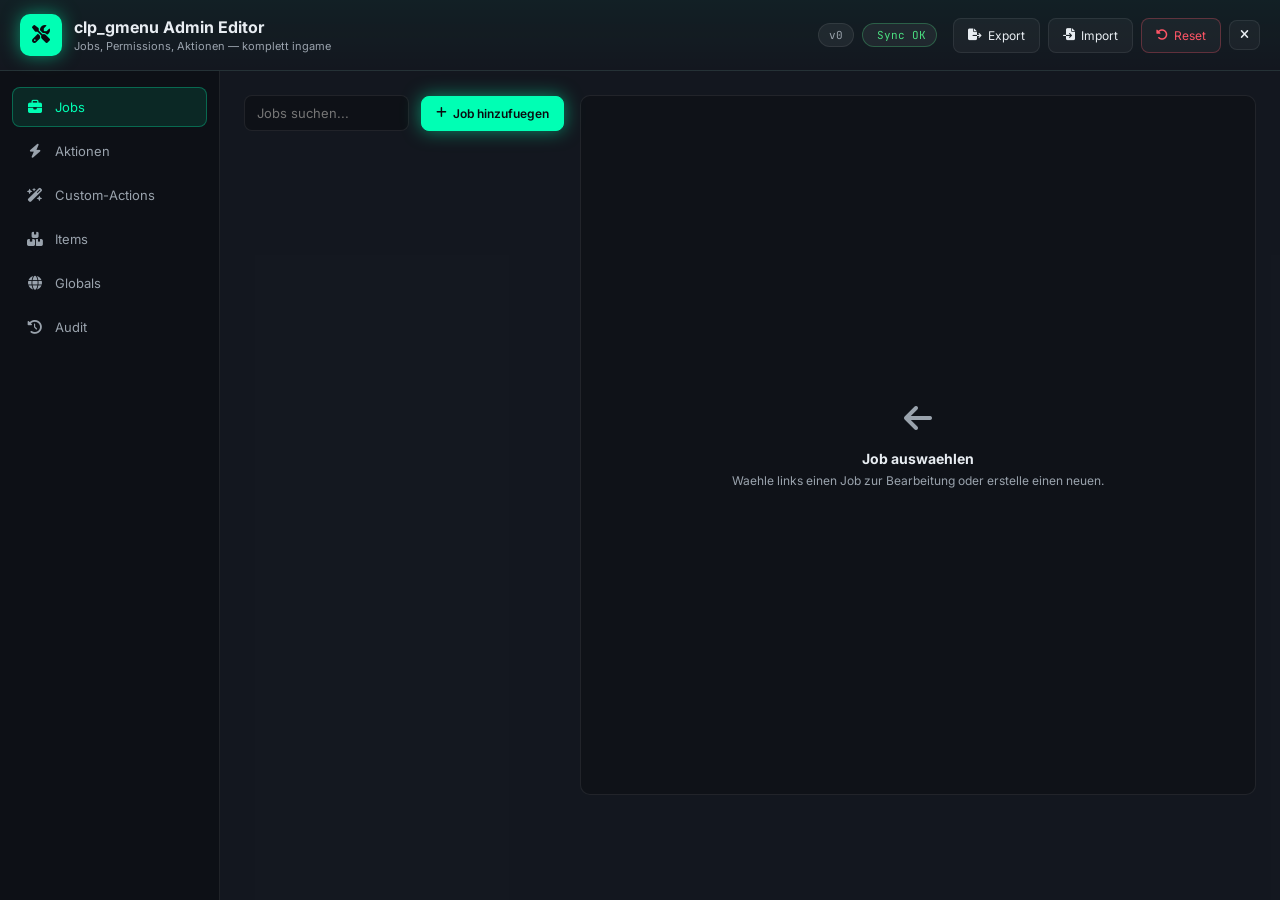
==== html/admin/admin.html @ 3efa0da6 "chore: baseline import (existing v1.1.0 sources)" ====
<!DOCTYPE html>
<html lang="de">
<head>
    <meta charset="UTF-8">
    <title>clp_gmenu Admin Editor</title>
    <link rel="stylesheet" href="https://cdnjs.cloudflare.com/ajax/libs/font-awesome/6.5.1/css/all.min.css">
    <link href="https://fonts.googleapis.com/css2?family=Inter:wght@400;500;600;700&family=JetBrains+Mono:wght@500&display=swap" rel="stylesheet">
    <link rel="stylesheet" href="admin.css">
</head>
<body>
    <div id="admin-root">
        <!-- HEADER -->
        <header id="admin-header">
            <div class="header-brand">
                <div class="brand-icon"><i class="fa-solid fa-screwdriver-wrench"></i></div>
                <div>
                    <h1>clp_gmenu Admin Editor</h1>
                    <p>Jobs, Permissions, Aktionen — komplett ingame</p>
                </div>
            </div>

            <div class="header-status">
                <span class="status-pill" id="status-version">v0</span>
                <span class="status-pill ok" id="status-saved"><i class="fa-solid fa-cloud-check"></i> Sync OK</span>
            </div>

            <div class="header-actions">
                <button class="btn-ghost" id="btn-export"><i class="fa-solid fa-file-export"></i> Export</button>
                <input type="file" id="import-file" accept="application/json" hidden>
                <button class="btn-ghost" id="btn-import"><i class="fa-solid fa-file-import"></i> Import</button>
                <button class="btn-danger" id="btn-reset"><i class="fa-solid fa-rotate-left"></i> Reset</button>
                <button class="btn-close" id="btn-close-admin"><i class="fa-solid fa-xmark"></i></button>
            </div>
        </header>

        <!-- BODY: Sidebar (Tabs) + Main -->
        <div id="admin-body">
            <!-- Tabs -->
            <aside id="admin-tabs">
                <button class="tab active" data-tab="jobs"><i class="fa-solid fa-briefcase"></i><span>Jobs</span></button>
                <button class="tab"        data-tab="actions"><i class="fa-solid fa-bolt"></i><span>Aktionen</span></button>
                <button class="tab"        data-tab="custom"><i class="fa-solid fa-wand-magic-sparkles"></i><span>Custom-Actions</span></button>
                <button class="tab"        data-tab="items"><i class="fa-solid fa-boxes-stacked"></i><span>Items</span></button>
                <button class="tab"        data-tab="globals"><i class="fa-solid fa-globe"></i><span>Globals</span></button>
                <button class="tab"        data-tab="audit"><i class="fa-solid fa-clock-rotate-left"></i><span>Audit</span></button>
            </aside>

            <!-- Main content -->
            <main id="admin-main">

                <!-- ==================== JOBS TAB ==================== -->
                <section class="tab-pane active" data-pane="jobs">
                    <div class="split">
                        <!-- Linke Spalte: Jobs-Liste -->
                        <div class="split-left">
                            <div class="panel-header">
                                <input type="text" class="search-input" id="jobs-search" placeholder="Jobs suchen...">
                                <button class="btn-primary" id="btn-add-job"><i class="fa-solid fa-plus"></i> Job hinzufuegen</button>
                            </div>
                            <div class="job-list" id="job-list"></div>
                        </div>

                        <!-- Rechte Spalte: Job-Detail -->
                        <div class="split-right" id="job-detail">
                            <div class="empty-state">
                                <i class="fa-solid fa-arrow-left"></i>
                                <h3>Job auswaehlen</h3>
                                <p>Waehle links einen Job zur Bearbeitung oder erstelle einen neuen.</p>
                            </div>
                        </div>
                    </div>
                </section>

                <!-- ==================== ACTIONS TAB ==================== -->
                <section class="tab-pane" data-pane="actions">
                    <div class="panel-header">
                        <input type="text" class="search-input" id="actions-search" placeholder="Aktionen suchen...">
                        <div class="filter-group">
                            <button class="filter active" data-filter="all">Alle</button>
                            <button class="filter" data-filter="player">Personen</button>
                            <button class="filter" data-filter="vehicle">Fahrzeuge</button>
                            <button class="filter" data-filter="both">Beide</button>
                        </div>
                    </div>
                    <div class="actions-grid" id="actions-grid"></div>
                </section>

                <!-- ==================== CUSTOM TAB ==================== -->
                <section class="tab-pane" data-pane="custom">
                    <div class="panel-header">
                        <h2>Custom-Actions</h2>
                        <button class="btn-primary" id="btn-add-custom"><i class="fa-solid fa-plus"></i> Neue Custom-Action</button>
                    </div>
                    <div id="custom-list" class="actions-grid"></div>

                    <div id="custom-modal" class="modal hidden">
                        <div class="modal-card">
                            <header class="modal-header">
                                <h3 id="custom-modal-title">Custom-Action</h3>
                                <button class="btn-ghost" id="custom-modal-close"><i class="fa-solid fa-xmark"></i></button>
                            </header>
                            <div class="modal-body">
                                <div class="form-row">
                                    <label>ID (snake_case)</label>
                                    <input type="text" id="custom-id" placeholder="my_custom_action" pattern="[a-z][a-z0-9_]*">
                                </div>
                                <div class="form-row">
                                    <label>Anzeige-Label</label>
                                    <input type="text" id="custom-label" placeholder="Begruessen">
                                </div>
                                <div class="form-row">
                                    <label>Icon (FontAwesome ohne 'fa-')</label>
                                    <input type="text" id="custom-icon" placeholder="fa-hand">
                                </div>
                                <div class="form-row">
                                    <label>Target-Type</label>
                                    <select id="custom-target">
                                        <option value="player">Person</option>
                                        <option value="vehicle">Fahrzeug</option>
                                        <option value="both">Beide</option>
                                    </select>
                                </div>
                                <div class="form-row">
                                    <label>Aktions-Typ</label>
                                    <select id="custom-type">
                                        <option value="notify">Notify (Text anzeigen)</option>
                                        <option value="event">Client-Event triggern</option>
                                        <option value="serverEvent">Server-Event triggern</option>
                                        <option value="command">Server-Command ausfuehren</option>
                                    </select>
                                </div>
                                <div class="form-row">
                                    <label>Payload</label>
                                    <textarea id="custom-payload" placeholder="Bei Notify: Text. Bei Event: Event-Name. Bei Command: 'me hallo'."></textarea>
                                    <small id="custom-hint" class="hint"></small>
                                </div>
                            </div>
                            <footer class="modal-footer">
                                <button class="btn-ghost" id="custom-cancel">Abbrechen</button>
                                <button class="btn-primary" id="custom-save"><i class="fa-solid fa-check"></i> Speichern</button>
                            </footer>
                        </div>
                    </div>
                </section>

                <!-- ==================== ITEMS TAB ==================== -->
                <section class="tab-pane" data-pane="items">
                    <div class="panel-header">
                        <h2>Item-Mappings (ox_inventory)</h2>
                        <button class="btn-primary" id="btn-add-item"><i class="fa-solid fa-plus"></i> Neues Mapping</button>
                    </div>
                    <p class="info">
                        <i class="fa-solid fa-circle-info"></i>
                        Hier legst du fest, welche Items im Spiel mit welchen Schluesseln verknuepft sind.
                        Z.B. <code>bandage</code> → <code>medkit_basic</code>.
                    </p>
                    <div id="items-list" class="items-list"></div>
                </section>

                <!-- ==================== GLOBALS TAB ==================== -->
                <section class="tab-pane" data-pane="globals">
                    <div class="panel-header">
                        <h2>Globale Einstellungen (server-weit)</h2>
                    </div>
                    <p class="info">
                        <i class="fa-solid fa-circle-info"></i>
                        Default-Werte fuer alle Spieler. Einzelne Spieler koennen via /gmenusettings lokal ueberschreiben.
                    </p>
                    <div id="globals-form" class="globals-form"></div>
                </section>

                <!-- ==================== AUDIT TAB ==================== -->
                <section class="tab-pane" data-pane="audit">
                    <div class="panel-header">
                        <h2>Audit-Log</h2>
                        <button class="btn-ghost" id="btn-refresh-audit"><i class="fa-solid fa-rotate"></i> Aktualisieren</button>
                    </div>
                    <p class="info">
                        <i class="fa-solid fa-circle-info"></i>
                        Letzte Aenderungen. Auch in <code>data/admin_audit.json</code> persistent gespeichert.
                    </p>
                    <div id="audit-list" class="audit-list"></div>
                </section>

            </main>
        </div>
    </div>

    <script src="admin.js?v=1.0.0"></script>
</body>
</html>
---- html/admin/admin.css ----
/* ============================================================
   clp_gmenu - Admin Editor Styles
============================================================ */

* { box-sizing: border-box; margin: 0; padding: 0; }

html, body {
    width: 100%; height: 100%;
    background: rgba(8, 10, 14, 0.92);
    backdrop-filter: blur(8px);
    -webkit-backdrop-filter: blur(8px);
    color: #e8edf2;
    font-family: 'Inter', system-ui, sans-serif;
    overflow: hidden;
    user-select: none;
}

:root {
    --accent: #00FFB4;
    --accent-glow: 0 0 18px rgba(0, 255, 180, 0.5);
    --bg: rgba(15, 18, 24, 0.95);
    --bg-strong: rgba(20, 24, 32, 0.98);
    --border: rgba(255, 255, 255, 0.08);
    --border-strong: rgba(255, 255, 255, 0.18);
    --text: #e8edf2;
    --text-dim: #9aa3ad;
    --hover: rgba(255, 255, 255, 0.05);
    --danger: #ff5566;
    --warn: #ffb84a;
    --success: #4ade80;
}

.hidden { display: none !important; }

input, select, textarea, button {
    font-family: inherit;
    color: inherit;
    outline: none;
}

input[type="text"], input[type="number"], select, textarea {
    background: rgba(0,0,0,0.25);
    border: 1px solid var(--border);
    border-radius: 8px;
    padding: 9px 12px;
    font-size: 13px;
    color: var(--text);
    transition: border 120ms ease;
    width: 100%;
}
input[type="text"]:focus, input[type="number"]:focus, select:focus, textarea:focus {
    border-color: var(--accent);
    box-shadow: 0 0 0 3px rgba(0, 255, 180, 0.1);
}
textarea { min-height: 90px; resize: vertical; font-family: 'JetBrains Mono', monospace; font-size: 12px; }

/* ============================================================
   ROOT LAYOUT
============================================================ */

#admin-root {
    display: flex; flex-direction: column;
    width: 100vw; height: 100vh;
    background: var(--bg-strong);
}

/* ============================================================
   HEADER
============================================================ */

#admin-header {
    display: flex; align-items: center;
    padding: 14px 20px;
    background: linear-gradient(180deg, rgba(0, 255, 180, 0.04), transparent);
    border-bottom: 1px solid var(--border);
    gap: 16px;
    flex-shrink: 0;
}

.header-brand { display: flex; align-items: center; gap: 12px; flex: 1; min-width: 0; }
.brand-icon {
    width: 42px; height: 42px;
    display: flex; align-items: center; justify-content: center;
    background: var(--accent);
    color: #0a0c10;
    border-radius: 10px;
    font-size: 18px;
    box-shadow: var(--accent-glow);
}
.header-brand h1 { font-size: 16px; font-weight: 700; }
.header-brand p { font-size: 11px; color: var(--text-dim); margin-top: 2px; }

.header-status { display: flex; gap: 8px; }
.status-pill {
    padding: 4px 10px;
    border-radius: 12px;
    background: rgba(255,255,255,0.06);
    border: 1px solid var(--border);
    font-size: 11px;
    font-family: 'JetBrains Mono', monospace;
    color: var(--text-dim);
    display: flex; align-items: center; gap: 4px;
}
.status-pill.ok { color: var(--success); border-color: rgba(74, 222, 128, 0.3); }
.status-pill.warn { color: var(--warn); border-color: rgba(255, 184, 74, 0.3); }
.status-pill.err { color: var(--danger); border-color: rgba(255, 85, 102, 0.3); }

.header-actions { display: flex; gap: 8px; align-items: center; }

.btn-primary, .btn-ghost, .btn-danger, .btn-close {
    padding: 9px 14px;
    border-radius: 8px;
    border: 1px solid var(--border);
    background: rgba(255,255,255,0.04);
    color: var(--text);
    cursor: pointer;
    font-size: 12px;
    transition: all 120ms ease;
    display: flex; align-items: center; gap: 6px;
}
.btn-primary {
    background: var(--accent);
    border-color: var(--accent);
    color: #0a0c10;
    font-weight: 600;
    box-shadow: var(--accent-glow);
}
.btn-primary:hover { transform: translateY(-1px); }
.btn-ghost:hover { background: var(--hover); }
.btn-danger { color: var(--danger); border-color: rgba(255,85,102,0.3); }
.btn-danger:hover { background: rgba(255,85,102,0.1); }
.btn-close { padding: 8px 10px; }
.btn-close:hover { background: var(--danger); border-color: var(--danger); color: #fff; }

/* ============================================================
   BODY
============================================================ */

#admin-body {
    display: flex;
    flex: 1; overflow: hidden;
}

/* Sidebar */
#admin-tabs {
    width: 220px;
    background: rgba(0,0,0,0.3);
    border-right: 1px solid var(--border);
    padding: 16px 12px;
    display: flex; flex-direction: column; gap: 4px;
    flex-shrink: 0;
}
.tab {
    background: transparent;
    border: 1px solid transparent;
    padding: 11px 14px;
    border-radius: 8px;
    color: var(--text-dim);
    text-align: left;
    cursor: pointer;
    font-size: 13px;
    transition: all 120ms ease;
    display: flex; align-items: center; gap: 12px;
}
.tab i { width: 16px; text-align: center; font-size: 14px; }
.tab:hover { background: var(--hover); color: var(--text); }
.tab.active {
    background: rgba(0, 255, 180, 0.1);
    border-color: rgba(0, 255, 180, 0.3);
    color: var(--accent);
}
.tab.active i { color: var(--accent); }

/* Main */
#admin-main { flex: 1; overflow: auto; padding: 24px; }
#admin-main::-webkit-scrollbar { width: 8px; }
#admin-main::-webkit-scrollbar-thumb { background: rgba(255,255,255,0.1); border-radius: 4px; }

.tab-pane { display: none; }
.tab-pane.active { display: block; }

/* ============================================================
   PANEL HEADER
============================================================ */

.panel-header {
    display: flex; align-items: center; gap: 12px;
    margin-bottom: 16px;
}
.panel-header h2 { font-size: 16px; font-weight: 600; flex: 1; }

.search-input {
    flex: 1;
    max-width: 380px;
}

.filter-group { display: flex; gap: 6px; }
.filter {
    padding: 6px 12px;
    background: rgba(255,255,255,0.04);
    border: 1px solid var(--border);
    border-radius: 6px;
    cursor: pointer;
    font-size: 12px;
    color: var(--text-dim);
    transition: all 120ms ease;
}
.filter:hover { color: var(--text); }
.filter.active {
    background: var(--accent);
    color: #0a0c10;
    border-color: var(--accent);
    font-weight: 600;
}

.info {
    font-size: 12px;
    color: var(--text-dim);
    background: rgba(0, 255, 180, 0.05);
    border: 1px solid rgba(0, 255, 180, 0.15);
    border-radius: 8px;
    padding: 10px 12px;
    margin-bottom: 16px;
    display: flex; align-items: center; gap: 8px;
}
.info i { color: var(--accent); }
.info code {
    font-family: 'JetBrains Mono', monospace;
    background: rgba(0,0,0,0.3);
    padding: 1px 5px; border-radius: 3px;
    color: var(--accent);
}

.empty-state {
    height: 100%;
    display: flex; flex-direction: column; align-items: center; justify-content: center;
    color: var(--text-dim);
    text-align: center;
    padding: 40px;
}
.empty-state i { font-size: 32px; margin-bottom: 16px; }
.empty-state h3 { font-size: 14px; margin-bottom: 6px; color: var(--text); }
.empty-state p { font-size: 12px; }

/* ============================================================
   JOBS TAB
============================================================ */

.split { display: flex; gap: 16px; height: calc(100vh - 200px); }
.split-left { width: 320px; flex-shrink: 0; display: flex; flex-direction: column; gap: 12px; }
.split-right { flex: 1; background: rgba(0,0,0,0.2); border: 1px solid var(--border); border-radius: 10px; padding: 24px; overflow-y: auto; }
.split-right::-webkit-scrollbar { width: 8px; }
.split-right::-webkit-scrollbar-thumb { background: rgba(255,255,255,0.1); border-radius: 4px; }

.job-list { flex: 1; overflow-y: auto; display: flex; flex-direction: column; gap: 4px; }
.job-list::-webkit-scrollbar { width: 6px; }
.job-list::-webkit-scrollbar-thumb { background: rgba(255,255,255,0.1); border-radius: 3px; }

.job-card {
    padding: 12px 14px;
    background: rgba(255,255,255,0.03);
    border: 1px solid var(--border);
    border-left: 3px solid transparent;
    border-radius: 8px;
    cursor: pointer;
    display: flex; align-items: center; gap: 10px;
    transition: all 120ms ease;
}
.job-card:hover { background: var(--hover); }
.job-card.active {
    background: rgba(0, 255, 180, 0.06);
    border-left-color: var(--accent);
    border-color: rgba(0, 255, 180, 0.2);
}
.job-card .job-icon {
    width: 32px; height: 32px;
    display: flex; align-items: center; justify-content: center;
    background: var(--job-color, var(--accent));
    color: #0a0c10;
    border-radius: 6px;
    font-size: 13px;
    flex-shrink: 0;
}
.job-card .job-meta { flex: 1; min-width: 0; }
.job-card .job-name { font-size: 13px; font-weight: 600; }
.job-card .job-sub { font-size: 11px; color: var(--text-dim); margin-top: 2px; }
.job-card .job-disabled { opacity: 0.4; }
.job-card .badge {
    background: rgba(255,255,255,0.06);
    padding: 2px 6px;
    border-radius: 4px;
    font-size: 10px;
    color: var(--text-dim);
    font-family: 'JetBrains Mono', monospace;
}

/* Job Detail */
.detail-header {
    display: flex; align-items: flex-start; gap: 16px;
    padding-bottom: 16px;
    margin-bottom: 16px;
    border-bottom: 1px solid var(--border);
}
.detail-meta { flex: 1; }
.detail-meta h2 {
    font-size: 18px;
    font-family: 'JetBrains Mono', monospace;
    color: var(--accent);
    margin-bottom: 4px;
}
.detail-actions { display: flex; gap: 8px; }

.detail-form {
    display: grid;
    grid-template-columns: 1fr 1fr;
    gap: 12px 16px;
    margin-bottom: 24px;
}
.form-row { display: flex; flex-direction: column; gap: 5px; }
.form-row label { font-size: 11px; color: var(--text-dim); font-weight: 500; }
.form-row.full { grid-column: 1 / -1; }
.form-row input[type="color"] {
    width: 50px; height: 32px;
    border: 1px solid var(--border);
    border-radius: 6px;
    background: transparent;
    cursor: pointer;
    padding: 2px;
}
.form-row .row-with-color { display: flex; gap: 8px; align-items: center; }
.form-row .row-with-color input[type="text"] { flex: 1; }
.form-row .hint, small.hint { font-size: 10px; color: var(--text-dim); margin-top: 2px; }

.toggle-mini {
    position: relative; display: inline-block; width: 36px; height: 20px;
}
.toggle-mini input { opacity: 0; width: 0; height: 0; }
.toggle-mini .slider {
    position: absolute; cursor: pointer; inset: 0;
    background: rgba(255,255,255,0.1);
    transition: 200ms; border-radius: 20px;
}
.toggle-mini .slider:before {
    content: ""; position: absolute;
    height: 14px; width: 14px;
    left: 3px; bottom: 3px;
    background: #fff;
    transition: 200ms; border-radius: 50%;
}
.toggle-mini input:checked + .slider { background: var(--accent); }
.toggle-mini input:checked + .slider:before { transform: translateX(16px); background: #0a0c10; }

/* Ranks */
.ranks-section {
    margin-top: 12px;
}
.ranks-section h3 {
    font-size: 13px;
    font-weight: 600;
    margin-bottom: 12px;
    display: flex; align-items: center; gap: 8px;
}
.ranks-section h3 button { margin-left: auto; }

.rank-card {
    background: rgba(0,0,0,0.2);
    border: 1px solid var(--border);
    border-radius: 8px;
    margin-bottom: 8px;
    overflow: hidden;
}
.rank-header {
    display: flex; align-items: center; gap: 10px;
    padding: 10px 14px;
    cursor: pointer;
    transition: background 120ms ease;
}
.rank-header:hover { background: var(--hover); }
.rank-header .rank-num {
    width: 28px; height: 28px;
    display: flex; align-items: center; justify-content: center;
    background: var(--accent);
    color: #0a0c10;
    border-radius: 6px;
    font-weight: 700;
    font-family: 'JetBrains Mono', monospace;
    font-size: 12px;
}
.rank-header .rank-label { flex: 1; font-size: 13px; font-weight: 500; }
.rank-header .rank-counts { font-size: 10px; color: var(--text-dim); display: flex; gap: 6px; }
.rank-header .rank-counts span {
    background: rgba(255,255,255,0.06);
    padding: 2px 6px;
    border-radius: 4px;
}
.rank-header .rank-toggle {
    transition: transform 120ms ease;
}
.rank-card.expanded .rank-header .rank-toggle { transform: rotate(90deg); }

.rank-body {
    padding: 16px;
    display: none;
    border-top: 1px solid var(--border);
}
.rank-card.expanded .rank-body { display: block; }
.rank-body h4 {
    font-size: 11px;
    font-weight: 600;
    color: var(--text-dim);
    margin: 12px 0 8px 0;
    text-transform: uppercase;
    letter-spacing: 0.5px;
}
.rank-body h4:first-child { margin-top: 0; }

.checkbox-grid {
    display: grid;
    grid-template-columns: repeat(auto-fill, minmax(170px, 1fr));
    gap: 4px;
}
.check {
    display: flex; align-items: center; gap: 8px;
    padding: 6px 10px;
    background: rgba(255,255,255,0.02);
    border: 1px solid var(--border);
    border-radius: 6px;
    cursor: pointer;
    transition: all 120ms ease;
    font-size: 12px;
}
.check:hover { background: var(--hover); border-color: var(--border-strong); }
.check input { display: none; }
.check .box {
    width: 16px; height: 16px;
    border: 1px solid var(--border-strong);
    border-radius: 4px;
    flex-shrink: 0;
    display: flex; align-items: center; justify-content: center;
    transition: all 120ms ease;
}
.check input:checked + .box {
    background: var(--accent);
    border-color: var(--accent);
}
.check input:checked + .box::after {
    content: "\f00c";
    font-family: "Font Awesome 6 Free";
    font-weight: 900;
    font-size: 10px;
    color: #0a0c10;
}
.check .label { flex: 1; min-width: 0; white-space: nowrap; overflow: hidden; text-overflow: ellipsis; }
.check input:checked ~ .label { color: var(--accent); font-weight: 500; }
.check.action i { color: var(--text-dim); width: 12px; text-align: center; font-size: 11px; }
.check input:checked ~ i { color: var(--accent); }

.rank-actions {
    display: flex; gap: 6px;
    margin-top: 12px;
    padding-top: 12px;
    border-top: 1px solid var(--border);
}

.btn-icon {
    width: 28px; height: 28px;
    display: flex; align-items: center; justify-content: center;
    background: transparent;
    border: 1px solid var(--border);
    border-radius: 6px;
    color: var(--text-dim);
    cursor: pointer;
    transition: all 120ms ease;
    font-size: 11px;
}
.btn-icon:hover { color: var(--text); border-color: var(--border-strong); }
.btn-icon.danger:hover { color: var(--danger); border-color: var(--danger); }

/* ============================================================
   ACTIONS GRID
============================================================ */

.actions-grid {
    display: grid;
    grid-template-columns: repeat(auto-fill, minmax(280px, 1fr));
    gap: 10px;
}

.action-card {
    background: rgba(255,255,255,0.03);
    border: 1px solid var(--border);
    border-radius: 8px;
    padding: 12px;
    display: flex; align-items: flex-start; gap: 10px;
    transition: all 120ms ease;
}
.action-card:hover { background: var(--hover); }
.action-card .card-icon {
    width: 32px; height: 32px;
    display: flex; align-items: center; justify-content: center;
    background: rgba(0,0,0,0.3);
    border: 1px solid var(--border);
    border-radius: 6px;
    color: var(--accent);
    font-size: 13px;
    flex-shrink: 0;
}
.action-card .card-meta { flex: 1; min-width: 0; }
.action-card .card-id {
    font-family: 'JetBrains Mono', monospace;
    font-size: 11px;
    color: var(--text-dim);
}
.action-card .card-label {
    font-size: 13px;
    font-weight: 500;
    margin: 2px 0 4px 0;
}
.action-card .card-tags {
    display: flex; gap: 4px; flex-wrap: wrap;
    font-size: 10px;
}
.action-card .tag {
    background: rgba(255,255,255,0.05);
    padding: 2px 6px;
    border-radius: 4px;
    color: var(--text-dim);
}
.action-card .tag.target-vehicle { color: #ffb84a; }
.action-card .tag.target-player { color: #4ade80; }
.action-card .tag.perm { color: var(--accent); }
.action-card .card-actions { display: flex; gap: 4px; }

/* ============================================================
   ITEMS TAB
============================================================ */

.items-list { display: flex; flex-direction: column; gap: 6px; }
.item-row {
    display: flex; gap: 10px; align-items: center;
    padding: 10px 12px;
    background: rgba(255,255,255,0.03);
    border: 1px solid var(--border);
    border-radius: 8px;
}
.item-row .item-key {
    width: 140px;
    font-family: 'JetBrains Mono', monospace;
    font-size: 12px;
    color: var(--accent);
    flex-shrink: 0;
}
.item-row .arrow { color: var(--text-dim); }
.item-row input { flex: 1; }

/* ============================================================
   GLOBALS TAB
============================================================ */

.globals-form {
    display: grid;
    grid-template-columns: repeat(auto-fill, minmax(280px, 1fr));
    gap: 16px;
    background: rgba(0,0,0,0.2);
    border: 1px solid var(--border);
    border-radius: 10px;
    padding: 20px;
}

/* ============================================================
   AUDIT TAB
============================================================ */

.audit-list {
    display: flex; flex-direction: column; gap: 4px;
    background: rgba(0,0,0,0.2);
    border: 1px solid var(--border);
    border-radius: 10px;
    padding: 8px;
    max-height: calc(100vh - 260px);
    overflow-y: auto;
}
.audit-list::-webkit-scrollbar { width: 8px; }
.audit-list::-webkit-scrollbar-thumb { background: rgba(255,255,255,0.1); border-radius: 4px; }

.audit-row {
    display: flex; gap: 12px; align-items: center;
    padding: 8px 12px;
    border-radius: 6px;
    font-size: 12px;
    transition: background 100ms ease;
}
.audit-row:hover { background: var(--hover); }
.audit-row .ts {
    font-family: 'JetBrains Mono', monospace;
    font-size: 10px;
    color: var(--text-dim);
    min-width: 130px;
}
.audit-row .who {
    font-size: 11px;
    min-width: 140px;
    color: var(--text);
}
.audit-row .action {
    background: rgba(0, 255, 180, 0.08);
    color: var(--accent);
    padding: 2px 8px;
    border-radius: 4px;
    font-family: 'JetBrains Mono', monospace;
    font-size: 10px;
    min-width: 130px;
    text-align: center;
}
.audit-row .action.danger { background: rgba(255, 85, 102, 0.1); color: var(--danger); }
.audit-row .details {
    flex: 1;
    color: var(--text-dim);
    font-family: 'JetBrains Mono', monospace;
    font-size: 10px;
    overflow: hidden; text-overflow: ellipsis; white-space: nowrap;
}

/* ============================================================
   MODAL
============================================================ */

.modal {
    position: fixed; inset: 0;
    background: rgba(0,0,0,0.6);
    backdrop-filter: blur(8px);
    z-index: 100;
    display: flex; align-items: center; justify-content: center;
}
.modal-card {
    width: min(560px, 92vw);
    max-height: 88vh;
    background: var(--bg-strong);
    border: 1px solid var(--border);
    border-radius: 12px;
    display: flex; flex-direction: column;
    overflow: hidden;
}
.modal-header {
    display: flex; align-items: center; justify-content: space-between;
    padding: 16px 20px;
    border-bottom: 1px solid var(--border);
}
.modal-header h3 { font-size: 15px; font-weight: 600; }
.modal-body {
    padding: 20px;
    overflow-y: auto;
    display: flex; flex-direction: column; gap: 12px;
}
.modal-body::-webkit-scrollbar { width: 6px; }
.modal-body::-webkit-scrollbar-thumb { background: rgba(255,255,255,0.1); border-radius: 3px; }
.modal-footer {
    display: flex; justify-content: flex-end; gap: 8px;
    padding: 14px 20px;
    border-top: 1px solid var(--border);
    background: rgba(0,0,0,0.2);
}
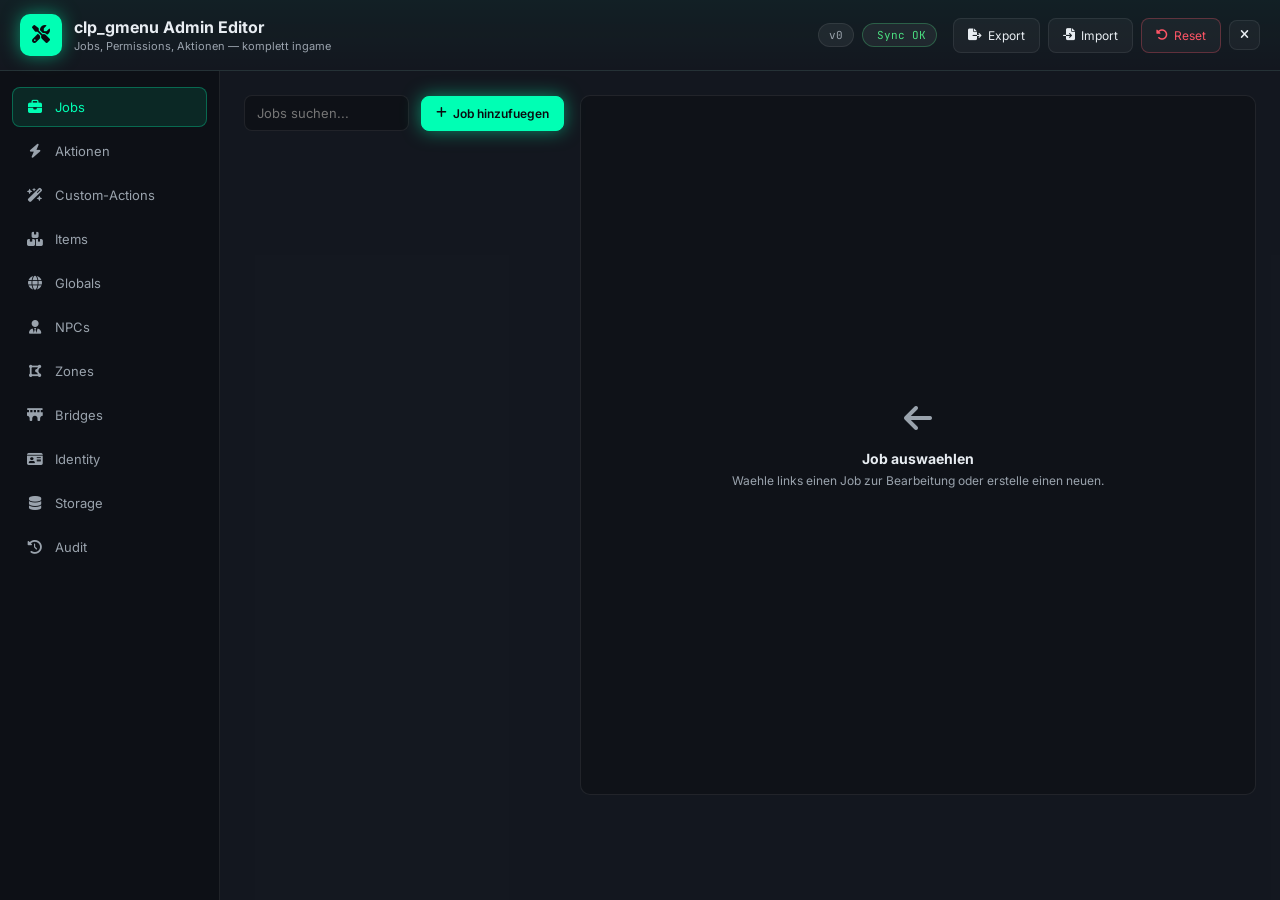
==== commit 238e7143: "feat(admin-ui): Phase 4 — NPCs/Zones/Bridges/Identity/Storage tabs - NPCs tab: CRUD form (model/coor" ====
--- a/html/admin/admin.html
+++ b/html/admin/admin.html
@@ -42,6 +42,11 @@
                 <button class="tab"        data-tab="custom"><i class="fa-solid fa-wand-magic-sparkles"></i><span>Custom-Actions</span></button>
                 <button class="tab"        data-tab="items"><i class="fa-solid fa-boxes-stacked"></i><span>Items</span></button>
                 <button class="tab"        data-tab="globals"><i class="fa-solid fa-globe"></i><span>Globals</span></button>
+                <button class="tab"        data-tab="npcs"><i class="fa-solid fa-user-tie"></i><span>NPCs</span></button>
+                <button class="tab"        data-tab="zones"><i class="fa-solid fa-draw-polygon"></i><span>Zones</span></button>
+                <button class="tab"        data-tab="bridges"><i class="fa-solid fa-bridge"></i><span>Bridges</span></button>
+                <button class="tab"        data-tab="identity"><i class="fa-solid fa-id-card"></i><span>Identity</span></button>
+                <button class="tab"        data-tab="storage"><i class="fa-solid fa-database"></i><span>Storage</span></button>
                 <button class="tab"        data-tab="audit"><i class="fa-solid fa-clock-rotate-left"></i><span>Audit</span></button>
             </aside>
 
@@ -169,6 +174,76 @@
                     <div id="globals-form" class="globals-form"></div>
                 </section>
 
+                <!-- ==================== NPCs TAB ==================== -->
+                <section class="tab-pane" data-pane="npcs">
+                    <div class="panel-header">
+                        <input type="text" class="search-input" id="npcs-search" placeholder="NPCs suchen...">
+                        <button class="btn-primary" id="btn-add-npc"><i class="fa-solid fa-plus"></i> NPC hinzufuegen</button>
+                    </div>
+                    <p class="info">
+                        <i class="fa-solid fa-circle-info"></i>
+                        NPCs werden vom Server zu definierten Koordinaten gespawnt und zeigen je NPC eigene Aktionen.
+                    </p>
+                    <div id="npcs-list" class="npcs-list"></div>
+                </section>
+
+                <!-- ==================== ZONES TAB ==================== -->
+                <section class="tab-pane" data-pane="zones">
+                    <div class="panel-header">
+                        <input type="text" class="search-input" id="zones-search" placeholder="Zonen suchen...">
+                        <button class="btn-primary" id="btn-add-zone"><i class="fa-solid fa-plus"></i> Zone hinzufuegen</button>
+                    </div>
+                    <p class="info">
+                        <i class="fa-solid fa-circle-info"></i>
+                        Box/Sphere Zonen. Spieler im Bereich sehen die hier definierten Aktionen.
+                    </p>
+                    <div id="zones-list" class="zones-list"></div>
+                </section>
+
+                <!-- ==================== BRIDGES TAB ==================== -->
+                <section class="tab-pane" data-pane="bridges">
+                    <div class="panel-header">
+                        <h2>Bridge-Aktionen (zur Laufzeit registriert)</h2>
+                        <button class="btn-ghost" id="btn-refresh-bridges"><i class="fa-solid fa-rotate"></i> Aktualisieren</button>
+                    </div>
+                    <p class="info">
+                        <i class="fa-solid fa-circle-info"></i>
+                        Aktionen, die andere Resourcen ueber <code>exports.clp_gmenu:registerAction()</code> oder die
+                        ox_target-Bridge eingespielt haben. Read-only — Quelle ist immer die jeweilige Resource.
+                    </p>
+                    <div id="bridges-list" class="bridges-list">
+                        <div class="empty-state"><p>Klick auf <strong>Aktualisieren</strong> um Bridges zu laden.</p></div>
+                    </div>
+                </section>
+
+                <!-- ==================== IDENTITY TAB ==================== -->
+                <section class="tab-pane" data-pane="identity">
+                    <div class="panel-header">
+                        <h2>Identitaet &amp; Handschlag</h2>
+                    </div>
+                    <p class="info">
+                        <i class="fa-solid fa-circle-info"></i>
+                        Standardlabels fuer unbekannte Spieler und Verhalten beim Hand geben/Visitenkarte. SQL-Tabelle:
+                        <code>clp_gmenu_known_players</code>.
+                    </p>
+                    <div id="identity-form" class="identity-form"></div>
+                </section>
+
+                <!-- ==================== STORAGE TAB ==================== -->
+                <section class="tab-pane" data-pane="storage">
+                    <div class="panel-header">
+                        <h2>Storage-Status</h2>
+                        <button class="btn-ghost" id="btn-refresh-storage"><i class="fa-solid fa-rotate"></i> Aktualisieren</button>
+                    </div>
+                    <p class="info">
+                        <i class="fa-solid fa-circle-info"></i>
+                        Live-Status der persistenten Speicherung (SQL/JSON).
+                    </p>
+                    <div id="storage-info" class="storage-info">
+                        <div class="empty-state"><p>L&auml;dt...</p></div>
+                    </div>
+                </section>
+
                 <!-- ==================== AUDIT TAB ==================== -->
                 <section class="tab-pane" data-pane="audit">
                     <div class="panel-header">
--- a/html/admin/admin.css
+++ b/html/admin/admin.css
@@ -660,3 +660,123 @@
     border-top: 1px solid var(--border);
     background: rgba(0,0,0,0.2);
 }
+
+/* ============================================================
+   NPCs / Zones / Bridges / Identity / Storage Tabs
+============================================================ */
+.npcs-list, .zones-list { display: flex; flex-direction: column; gap: 14px; padding: 6px 0; }
+.npc-card, .zone-card {
+    background: var(--bg-strong);
+    border: 1px solid var(--border);
+    border-radius: 12px;
+    padding: 14px 16px;
+}
+.npc-head {
+    display: flex; align-items: center; justify-content: space-between;
+    margin-bottom: 12px;
+}
+.npc-title { display: flex; align-items: center; gap: 10px; font-size: 15px; }
+.npc-title .badge { font-size: 10px; padding: 3px 8px; }
+.npc-actions-bar { display: flex; gap: 6px; }
+.npc-grid {
+    display: grid;
+    grid-template-columns: repeat(auto-fit, minmax(150px, 1fr));
+    gap: 10px;
+    margin-bottom: 14px;
+}
+.npc-grid label {
+    display: flex; flex-direction: column; gap: 4px;
+    font-size: 11px; color: var(--text-muted);
+}
+.npc-grid input[type="text"], .npc-grid input[type="number"], .npc-grid select {
+    background: rgba(0,0,0,0.3);
+    border: 1px solid var(--border);
+    color: var(--text);
+    padding: 6px 8px;
+    border-radius: 6px;
+    font-size: 13px;
+}
+.npc-grid input[type="checkbox"] { width: 18px; height: 18px; align-self: flex-start; }
+.npc-actions h4 { font-size: 12px; color: var(--text-muted); margin-bottom: 6px; }
+.chip-list {
+    display: flex; flex-wrap: wrap; gap: 6px;
+    align-items: center;
+}
+.chip {
+    display: inline-flex; align-items: center; gap: 6px;
+    background: rgba(0,255,180,0.08);
+    border: 1px solid rgba(0,255,180,0.3);
+    color: var(--accent);
+    padding: 4px 8px;
+    border-radius: 999px;
+    font-size: 12px;
+}
+.chip button {
+    background: none; border: none; color: var(--accent); cursor: pointer;
+    padding: 0; font-size: 10px;
+}
+.chip button:hover { color: var(--danger); }
+.chip-list select {
+    background: rgba(0,0,0,0.3);
+    border: 1px dashed var(--border);
+    color: var(--text-muted);
+    padding: 4px 8px;
+    border-radius: 999px;
+    font-size: 12px;
+}
+
+/* Bridges */
+.bridge-section { margin-bottom: 18px; }
+.bridge-section h3 {
+    font-size: 13px; color: var(--text-muted);
+    margin-bottom: 8px;
+    text-transform: uppercase;
+    letter-spacing: 0.5px;
+}
+.bridge-block {
+    background: var(--bg-strong);
+    border: 1px solid var(--border);
+    border-radius: 10px;
+    padding: 10px 12px;
+    margin-bottom: 8px;
+}
+.bridge-block-head {
+    display: flex; align-items: center; justify-content: space-between;
+    margin-bottom: 8px;
+    font-size: 13px;
+}
+.bridge-actions { display: flex; flex-direction: column; gap: 6px; }
+.bridge-row {
+    display: flex; align-items: center; gap: 10px;
+    padding: 6px 8px;
+    background: rgba(0,0,0,0.2);
+    border-radius: 6px;
+    font-size: 12px;
+}
+.bridge-row i { color: var(--accent); width: 16px; text-align: center; }
+.bridge-meta { display: flex; flex-direction: column; gap: 2px; }
+.bridge-meta small { color: var(--text-muted); font-size: 10px; }
+
+/* Identity */
+.identity-form { max-width: 600px; }
+
+/* Storage */
+.storage-grid {
+    display: grid;
+    grid-template-columns: repeat(auto-fit, minmax(200px, 1fr));
+    gap: 12px;
+}
+.storage-stat {
+    display: flex; align-items: center; gap: 12px;
+    background: var(--bg-strong);
+    border: 1px solid var(--border);
+    border-radius: 10px;
+    padding: 14px 16px;
+}
+.storage-stat i {
+    font-size: 22px;
+    color: var(--accent);
+    width: 32px; text-align: center;
+}
+.storage-stat strong { display: block; font-size: 15px; color: var(--text); }
+.storage-stat small { color: var(--text-muted); font-size: 11px; }
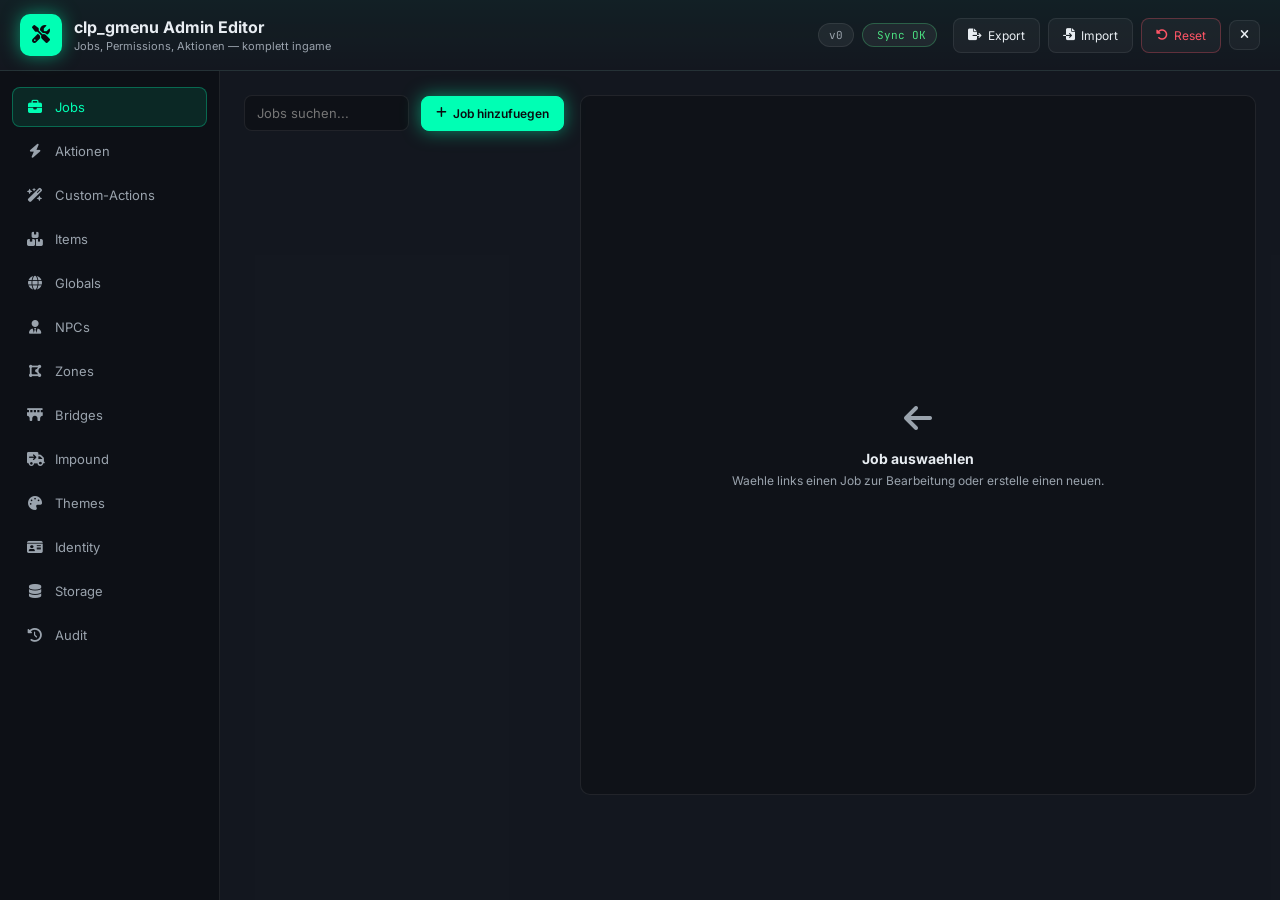
==== commit 18263f52: "Phase 7: Admin-Panel Erweiterungen (A1-A5, B6, C8, C11-C12, D13-D14) A1 Impound-Tab im Admin-Panel: " ====
--- a/html/admin/admin.html
+++ b/html/admin/admin.html
@@ -45,6 +45,8 @@
                 <button class="tab"        data-tab="npcs"><i class="fa-solid fa-user-tie"></i><span>NPCs</span></button>
                 <button class="tab"        data-tab="zones"><i class="fa-solid fa-draw-polygon"></i><span>Zones</span></button>
                 <button class="tab"        data-tab="bridges"><i class="fa-solid fa-bridge"></i><span>Bridges</span></button>
+                <button class="tab"        data-tab="impound"><i class="fa-solid fa-truck-arrow-right"></i><span>Impound</span></button>
+                <button class="tab"        data-tab="themes"><i class="fa-solid fa-palette"></i><span>Themes</span></button>
                 <button class="tab"        data-tab="identity"><i class="fa-solid fa-id-card"></i><span>Identity</span></button>
                 <button class="tab"        data-tab="storage"><i class="fa-solid fa-database"></i><span>Storage</span></button>
                 <button class="tab"        data-tab="audit"><i class="fa-solid fa-clock-rotate-left"></i><span>Audit</span></button>
@@ -211,11 +213,47 @@
                         Aktionen, die andere Resourcen ueber <code>exports.clp_gmenu:registerAction()</code> oder die
                         ox_target-Bridge eingespielt haben. Read-only — Quelle ist immer die jeweilige Resource.
                     </p>
+                    <div id="bridge-stats" class="bridge-stats"></div>
                     <div id="bridges-list" class="bridges-list">
                         <div class="empty-state"><p>Klick auf <strong>Aktualisieren</strong> um Bridges zu laden.</p></div>
                     </div>
                 </section>
 
+                <!-- ==================== IMPOUND TAB ==================== -->
+                <section class="tab-pane" data-pane="impound">
+                    <div class="panel-header">
+                        <h2>Impound (Abschlepphoefe)</h2>
+                        <div class="filter-group">
+                            <button class="btn-ghost" id="btn-refresh-impound"><i class="fa-solid fa-rotate"></i> Aktualisieren</button>
+                            <button class="btn-primary" id="btn-add-lot"><i class="fa-solid fa-plus"></i> Hof anlegen</button>
+                        </div>
+                    </div>
+                    <p class="info">
+                        <i class="fa-solid fa-circle-info"></i>
+                        Hoefe, Slots und Gebuehren live im Server. Aenderungen wirken sofort fuer alle Spieler.
+                    </p>
+
+                    <div id="impound-defaults" class="impound-defaults"></div>
+                    <div id="impound-stats"    class="impound-stats"></div>
+                    <div id="impound-lots"     class="impound-lots"></div>
+                    <div id="impound-owners"   class="impound-owners"></div>
+                </section>
+
+                <!-- ==================== THEMES TAB ==================== -->
+                <section class="tab-pane" data-pane="themes">
+                    <div class="panel-header">
+                        <h2>Themes</h2>
+                        <button class="btn-primary" id="btn-add-theme"><i class="fa-solid fa-plus"></i> Theme hinzufuegen</button>
+                    </div>
+                    <p class="info">
+                        <i class="fa-solid fa-circle-info"></i>
+                        Server-Default-Theme + benutzerdefinierte Themes (HEX-Akzent + Outline). Spieler koennen das Theme
+                        jederzeit selbst wechseln; hier setzt du nur den Default.
+                    </p>
+                    <div id="themes-form" class="themes-form"></div>
+                    <div id="themes-list" class="themes-list"></div>
+                </section>
+
                 <!-- ==================== IDENTITY TAB ==================== -->
                 <section class="tab-pane" data-pane="identity">
                     <div class="panel-header">
@@ -254,6 +292,13 @@
                         <i class="fa-solid fa-circle-info"></i>
                         Letzte Aenderungen. Auch in <code>data/admin_audit.json</code> persistent gespeichert.
                     </p>
+                    <div class="audit-filters">
+                        <input type="text"   id="audit-filter-actor"  placeholder="Akteur (Name/ID)"  class="search-input">
+                        <input type="text"   id="audit-filter-action" placeholder="Aktion (z.B. patch / reset)" class="search-input">
+                        <input type="number" id="audit-filter-limit"  placeholder="Limit (max 500)"   class="search-input" value="200" min="10" max="500">
+                        <button class="btn-ghost" id="btn-apply-audit-filter"><i class="fa-solid fa-filter"></i> Filtern</button>
+                        <button class="btn-ghost" id="btn-clear-audit-filter"><i class="fa-solid fa-xmark"></i> Reset</button>
+                    </div>
                     <div id="audit-list" class="audit-list"></div>
                 </section>
 
--- a/html/admin/admin.css
+++ b/html/admin/admin.css
@@ -780,3 +780,61 @@
 }
 .storage-stat strong { display: block; font-size: 15px; color: var(--text); }
 .storage-stat small { color: var(--text-muted); font-size: 11px; }
+
+/* ============================================================
+   Phase 7: KPI / Impound / Themes / Bridge stats
+   ============================================================ */
+.kpi-row {
+    display: flex; flex-wrap: wrap; gap: 10px; margin: 10px 0 14px;
+}
+.kpi {
+    background: rgba(255,255,255,.04);
+    border: 1px solid rgba(255,255,255,.08);
+    border-radius: 10px;
+    padding: 10px 14px;
+    min-width: 120px;
+    flex: 0 0 auto;
+}
+.kpi .kpi-num { font-size: 22px; font-weight: 700; color: var(--accent, #00ffb4); }
+.kpi .kpi-lbl { font-size: 11px; opacity: .7; text-transform: uppercase; letter-spacing: .6px; }
+.kpi.mini { min-width: 0; padding: 6px 10px; display: inline-flex; gap: 6px; align-items: baseline; }
+.kpi.mini strong { color: var(--accent, #00ffb4); font-size: 14px; }
+.kpi.mini small  { opacity: .7; font-size: 11px; }
+
+.bridge-stats-table { width: 100%; border-collapse: collapse; margin-top: 8px; }
+.bridge-stats-table th,
+.bridge-stats-table td { padding: 6px 10px; border-bottom: 1px solid rgba(255,255,255,.06); font-size: 12px; }
+.bridge-stats-table th { text-align: left; opacity: .7; font-weight: 600; }
+
+.lot-card, .theme-card {
+    background: rgba(255,255,255,.03);
+    border: 1px solid rgba(255,255,255,.08);
+    border-radius: 12px;
+    padding: 12px 14px;
+    margin-bottom: 12px;
+}
+.lot-head, .theme-card-head {
+    display: flex; align-items: center; gap: 12px; margin-bottom: 10px;
+}
+.lot-meta { margin-left: auto; display: flex; gap: 10px; align-items: center; opacity: .8; font-size: 12px; }
+.btn-mini {
+    padding: 4px 10px; font-size: 12px; border-radius: 6px;
+}
+
+.theme-card .theme-preview {
+    height: 42px; border-radius: 8px; margin: 8px 0;
+    background:
+        linear-gradient(90deg, var(--accent, #00ffb4) 0%, var(--accent, #00ffb4) 30%, transparent 30%, transparent 60%, var(--outline, #ff3232) 60%, var(--outline, #ff3232) 90%, rgba(255,255,255,.06) 90%);
+    border: 1px solid rgba(255,255,255,.08);
+}
+
+.audit-filters {
+    display: flex; gap: 8px; align-items: center; flex-wrap: wrap;
+    margin: 8px 0 12px;
+}
+.audit-filters .search-input { max-width: 180px; }
+
+.impound-defaults, .themes-form {
+    display: grid; grid-template-columns: repeat(auto-fit, minmax(220px, 1fr));
+    gap: 8px 16px; margin-bottom: 12px;
+}
